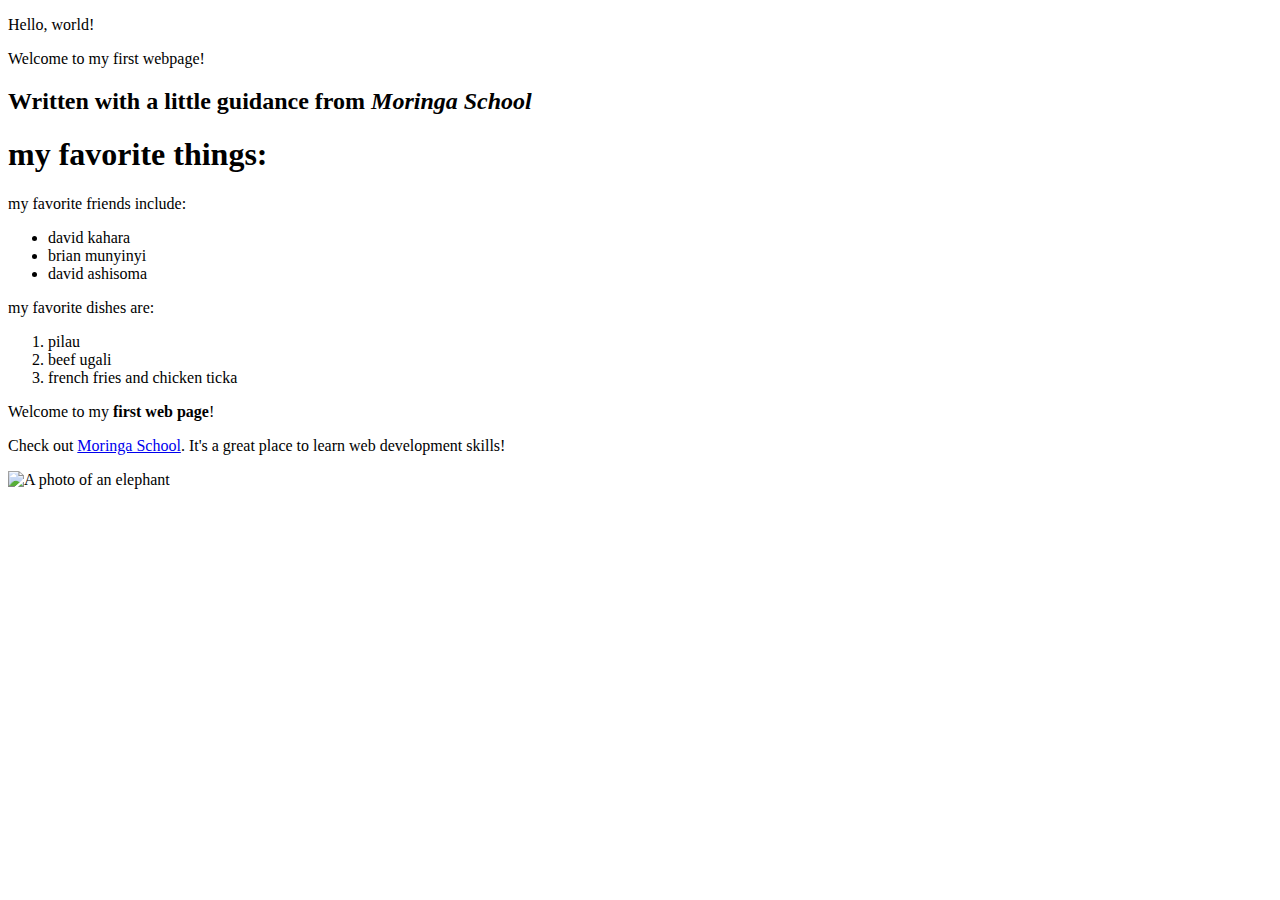
==== my-favorite-things.html @ 59014212 "adding images" ====
<!DOCTYPE html>
<html lang="en">
<head>
    <meta charset="UTF-8">
    <meta name="viewport" content="width=device-width, initial-scale=1.0">
    <title>My favorite things</title>
</head>
<body>
    <p>Hello, world!</p>
    <p>Welcome to my first webpage!</p>
    <h2>Written with a little guidance from <em>Moringa School</em></h2>
    <h1>my favorite things:</h1>
    <p>my favorite friends include:</p>
    <ul>
        <li>david kahara</li>
        <li>brian munyinyi</li>
        <li>david ashisoma</li>
    </ul>
    <p>my favorite dishes are:</p>
    <ol>
        <li>pilau</li>
        <li>beef ugali</li>
        <li>french fries and chicken ticka</li>
    </ol>
    <p>Welcome to my <strong>first web page</strong>!</p>
    <p>Check out <a href="http://moringaschool.com/">Moringa School</a>. It's a great place to learn web development skills!</p>
    <img src="images/elephant.jpg" alt="A photo of an elephant">
</body>
</html>
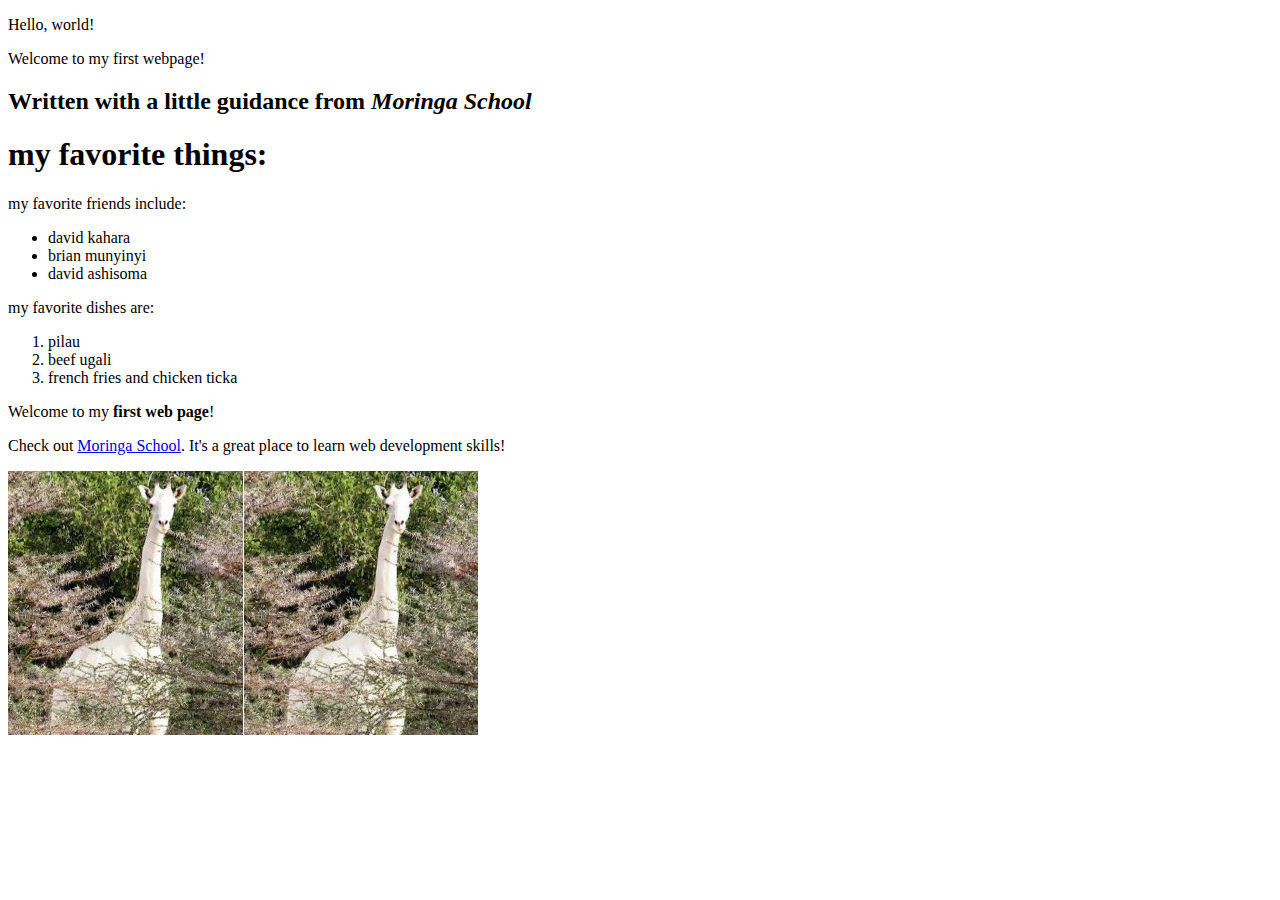
==== commit af0ca841: "Change name of favorite-things.html file to index.html." ====
--- a/my-favorite-things.html
+++ b/my-favorite-things.html
@@ -4,13 +4,14 @@
     <meta charset="UTF-8">
     <meta name="viewport" content="width=device-width, initial-scale=1.0">
     <title>My favorite things</title>
+    <link href="css/styles.css" rel="stylesheet" type="text/css">
 </head>
 <body>
     <p>Hello, world!</p>
     <p>Welcome to my first webpage!</p>
     <h2>Written with a little guidance from <em>Moringa School</em></h2>
-    <h1>my favorite things:</h1>
-    <p>my favorite friends include:</p>
+    <h1><strong>my favorite things:</strong></h1>
+    <p><emp>my favorite friends include:</emp></p>
     <ul>
         <li>david kahara</li>
         <li>brian munyinyi</li>
@@ -24,6 +25,6 @@
     </ol>
     <p>Welcome to my <strong>first web page</strong>!</p>
     <p>Check out <a href="http://moringaschool.com/">Moringa School</a>. It's a great place to learn web development skills!</p>
-    <img src="images/elephant.jpg" alt="A photo of an elephant">
+    <img src="images/giraffe.jpg" alt="A photo of an giraffe">
 </body>
 </html>